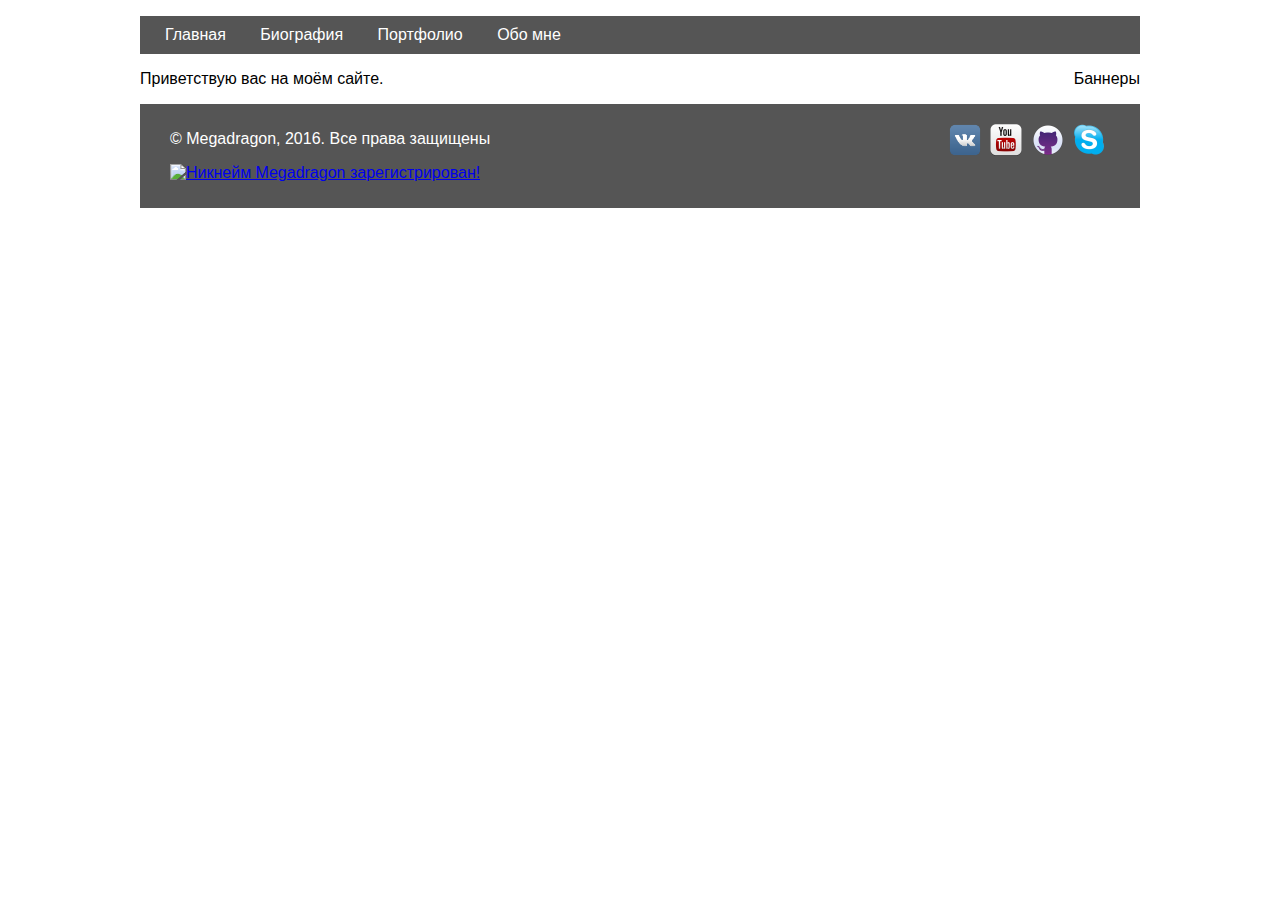
==== index.html @ 36692449 "Created first web-pages" ====
<!DOCTYPE html>
<html>
	<head>
		<title>Megadragon | Главная страница</title>
		<meta charset="utf-8" />
		<meta name="keywords" content="Megadragon, Мегадракон, Царь драконов, PhoenixLab, Phoenix Lab, GitHub,
			2048, 2048 for Windows, 2048 для Windows, Multiclip, Tanki Online, Танки Online, Танки Онлайн,
			AlternativaPlatform, Alternativa Platform, WormSlayer" />
		<meta name="description" content="Официальный сайт Megadragon'а – профессионального разработчика программного обеспечения из Украины" />
		<link rel="stylesheet" href="/main.css" />
		<link rel="stylesheet" href="/menu.css" />
	</head>
	<body>
		<header class="page-header">
			<nav class="main-menu-wrapper">
				<ul class="main-menu">
					<li class="menu-item">
						<a href="/">Главная</a>
					</li>
					<li class="menu-item">
						<a href="/bio.html">Биография</a>
					</li>
					<li class="menu-item">
						<span>Портфолио</span>
						<ul class="sub-menu">
							<li class="menu-item">
								<a href="/2048.html">2048 для Windows</a>
							</li>
							<li class="menu-item">
								<a href="/multiclip.html">Multiclip</a>
							</li>
							<li class="menu-item">
								<a href="/to-launcher.html">TO Launcher</a>
							</li>
							<li class="menu-item">
								<a href="/wormslayer.html">WormSlayer</a>
							</li>
						</ul>
					</li>
					<li class="menu-item">
						<a href="/about.html">Обо мне</a>
					</li>
				</ul>
			</nav>
		</header>
		<aside class="sidebar">
			<span>Баннеры</span>
		</aside>
		<main>
			<p>Приветствую вас на моём сайте.</p>
		</main>
		<footer class="page-footer">
			<div class="social-block">
				<a href="http://vk.com/id21154054"><img src="img/vkontakte.png" alt="[В]Контакте" title="Я [В]Контакте" /></a>
				<a href="http://youtube.com/channel/UCdcwan4zeMoif_K0kEV-4mw"><img src="img/youtube.png" alt="YouTube" title="Мой канал на YouTube" /></a>
				<a href="https://github.com/megadragon"><img src="img/github.png" alt="GitHub" title="Моя страница на GitHub" /></a>
				<a href="skype:megadragon16"><img src="img/skype.png" alt="Skype" title="Мой Skype-номер" /></a>
			</div>
			<p class="copyright">&copy; Megadragon, 2016. Все права защищены</p>
			<p class="nickname-sertified">
				<a href="http://nick-name.ru/nickname/megadragon/">
					<img src="http://nick-name.ru/img.php?nick=Megadragon&sert=2" alt="Никнейм Megadragon зарегистрирован!" border="0" />
				</a>
			</p>
		</footer>
	</body>
</html>
---- main.css ----
body {
	font-family: Arial, Helvetica, sans-serif;
	font-size: 16px;
	width: 1000px;
	margin: 0 auto;
}

.page-header, .page-footer {
	background-color: #555555;
}

.page-footer {
	padding: 10px;
}

.page-footer:after {
	content: '';
	display: block;
	clear: both;
}

.page-footer p {
	padding: 0 20px;
	color: white;
}

.social-block {
	float: right;
	padding: 10px 20px;
}

.social-block a {
	display: inline-block;
	margin-right: 5px;
}

.social-block a img {
	width: 32px;
	height: 32px;
}

nav ul {
	list-style: none;
}

.sidebar {
	float: right;
}
---- menu.css ----
.main-menu {
	padding: 0 20px;
}

.main-menu > .menu-item {
	display: inline-block;
	margin-right: 20px;
}

.menu-item {
	position: relative;
	padding: 10px 5px;
	white-space: nowrap;
	color: white;
}

.menu-item a {
	text-decoration: none;
	color: white;
}

.sub-menu {
	display: none;
	position: absolute;
	top: 38px;
	padding: 0;
	background-color: #555555;
}

.sub-menu .menu-item {
	border-top: 1px solid #E5E5E5;
}

.main-menu .menu-item:hover .sub-menu {
	display: block;
}
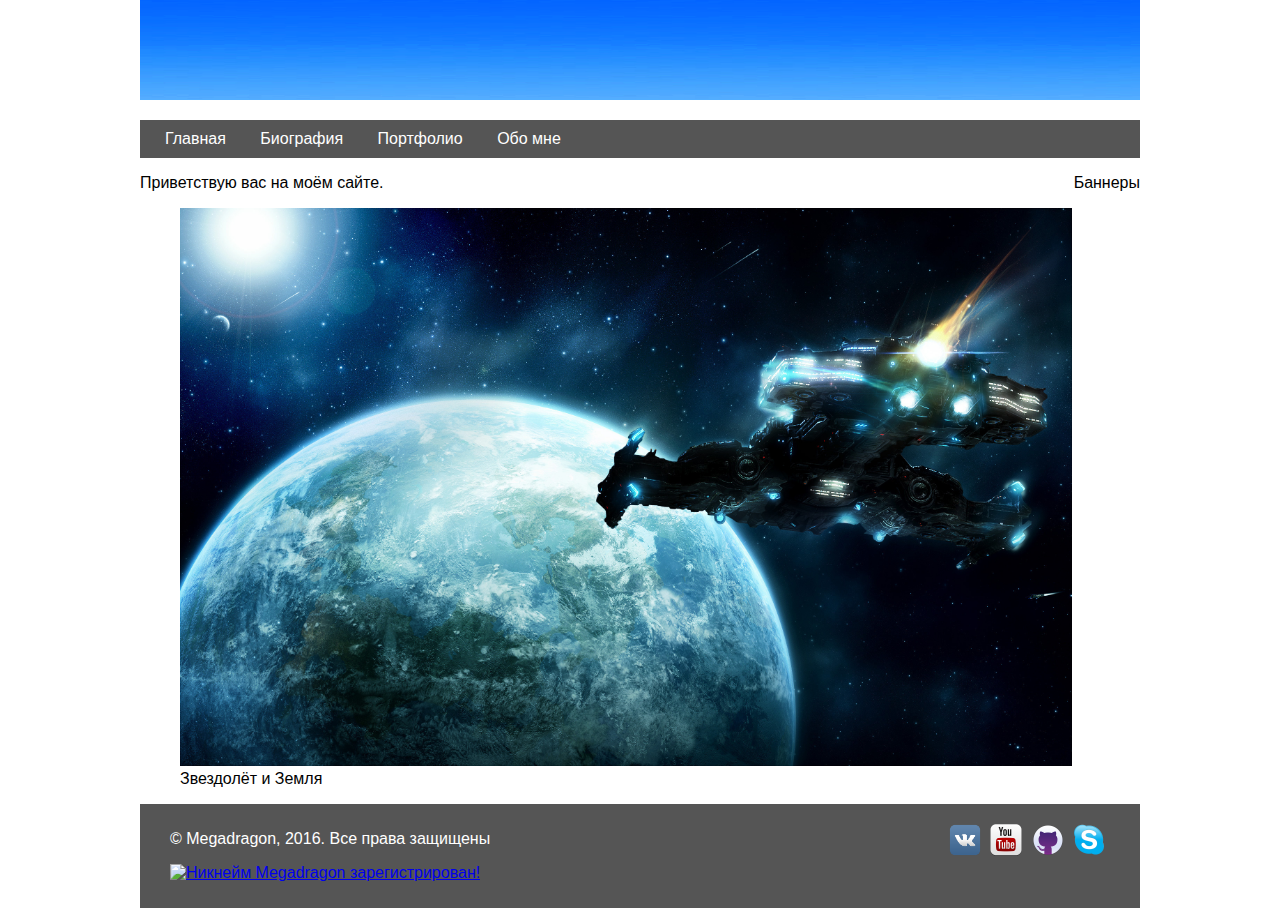
==== commit b44b1a69: "Added demo of logo image" ====
--- a/index.html
+++ b/index.html
@@ -7,10 +7,14 @@
 			2048, 2048 for Windows, 2048 для Windows, Multiclip, Tanki Online, Танки Online, Танки Онлайн,
 			AlternativaPlatform, Alternativa Platform, WormSlayer" />
 		<meta name="description" content="Официальный сайт Megadragon'а – профессионального разработчика программного обеспечения из Украины" />
+		<link rel="icon" href="/favicon.ico" type="image/x-icon" />
 		<link rel="stylesheet" href="/main.css" />
 		<link rel="stylesheet" href="/menu.css" />
 	</head>
 	<body>
+		<figure class="logo">
+			<img src="/img/sky_logo.png" alt="Фон шапки сайта" width="100%" height="100px" />
+		</figure>
 		<header class="page-header">
 			<nav class="main-menu-wrapper">
 				<ul class="main-menu">
@@ -30,10 +34,10 @@
 								<a href="/multiclip.html">Multiclip</a>
 							</li>
 							<li class="menu-item">
-								<a href="/to-launcher.html">TO Launcher</a>
+								<a href="/to-launcher.html">Tanki Online Launcher</a>
 							</li>
 							<li class="menu-item">
-								<a href="/wormslayer.html">WormSlayer</a>
+								<a href="/wormslayer.html">Истребитель червей</a>
 							</li>
 						</ul>
 					</li>
@@ -48,13 +52,17 @@
 		</aside>
 		<main>
 			<p>Приветствую вас на моём сайте.</p>
+			<figure>
+				<img src="img/Alexfas_01.jpg" alt="Звездолёт и Земля" width="97%" />
+				<figcaption>Звездолёт и Земля</figcaption>
+			</figure>
 		</main>
 		<footer class="page-footer">
 			<div class="social-block">
-				<a href="http://vk.com/id21154054"><img src="img/vkontakte.png" alt="[В]Контакте" title="Я [В]Контакте" /></a>
-				<a href="http://youtube.com/channel/UCdcwan4zeMoif_K0kEV-4mw"><img src="img/youtube.png" alt="YouTube" title="Мой канал на YouTube" /></a>
-				<a href="https://github.com/megadragon"><img src="img/github.png" alt="GitHub" title="Моя страница на GitHub" /></a>
-				<a href="skype:megadragon16"><img src="img/skype.png" alt="Skype" title="Мой Skype-номер" /></a>
+				<a href="http://vk.com/id21154054"><img src="/img/vkontakte.png" alt="[В]Контакте" title="Я [В]Контакте" /></a>
+				<a href="http://youtube.com/channel/UCdcwan4zeMoif_K0kEV-4mw"><img src="/img/youtube.png" alt="YouTube" title="Мой канал на YouTube" /></a>
+				<a href="https://github.com/megadragon"><img src="/img/github.png" alt="GitHub" title="Моя страница на GitHub" /></a>
+				<a href="skype:megadragon16"><img src="/img/skype.png" alt="Skype" title="Мой Skype-номер" /></a>
 			</div>
 			<p class="copyright">&copy; Megadragon, 2016. Все права защищены</p>
 			<p class="nickname-sertified">
--- a/main.css
+++ b/main.css
@@ -3,6 +3,10 @@
 	font-size: 16px;
 	width: 1000px;
 	margin: 0 auto;
+}
+
+.logo {
+	margin: 0;
 }
 
 .page-header, .page-footer {
@@ -39,10 +43,11 @@
 	height: 32px;
 }
 
-nav ul {
+.main-menu-wrapper ul {
 	list-style: none;
 }
 
 .sidebar {
 	float: right;
+	min-height: 300px;
 }
